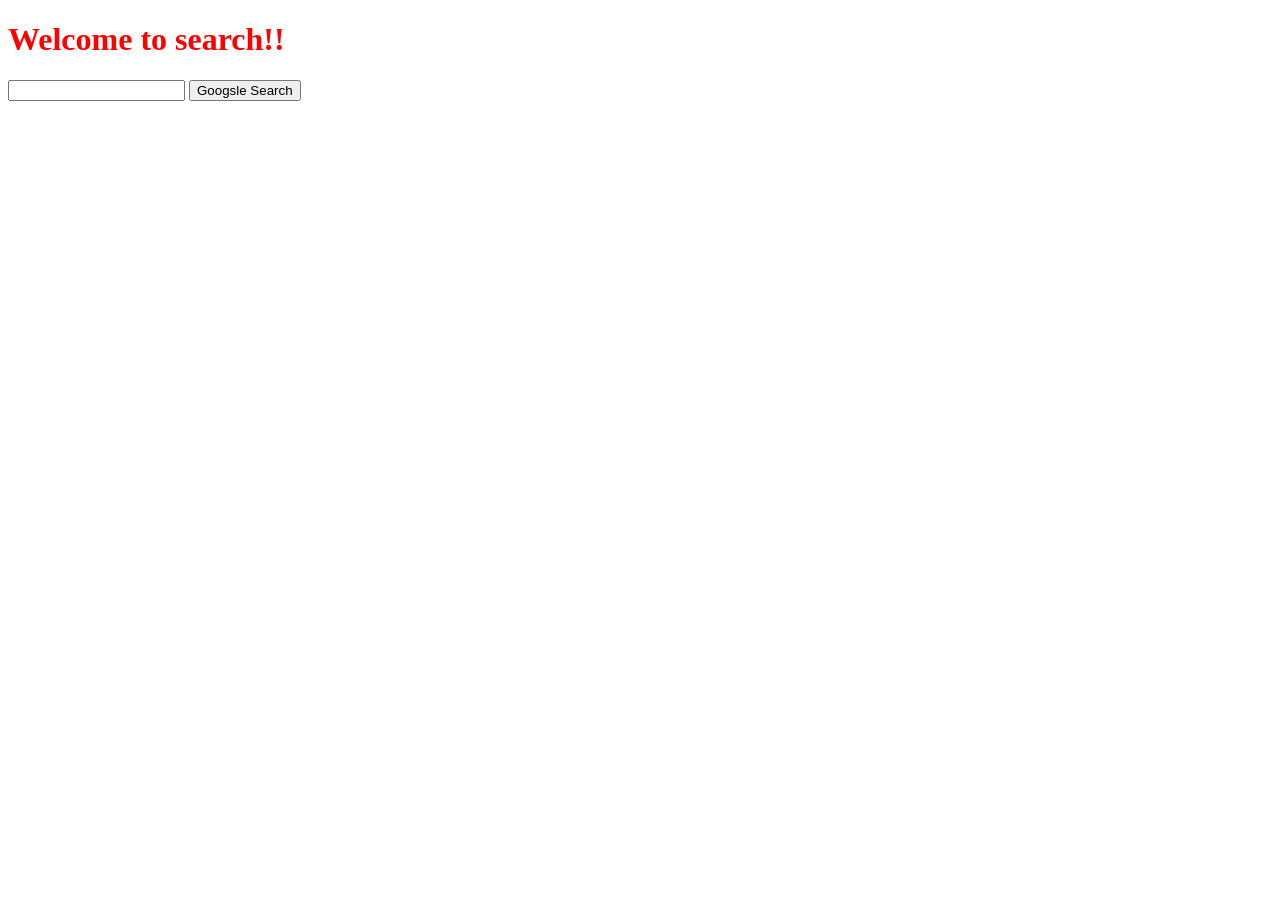
==== images.html @ c704db35 "Finished index.html" ====
<!DOCTYPE html>
<html>
    <head>
        <title>Image Searching!</title>
    </head>
    <body>
        <h1 style="color: red;">Welcome to search!!</h1>
        <form action="https://www.google.com/search">
            <input type="text" name="q">
            <input type="submit" value="Googsle Search">
        </form>
    </body>
</html>
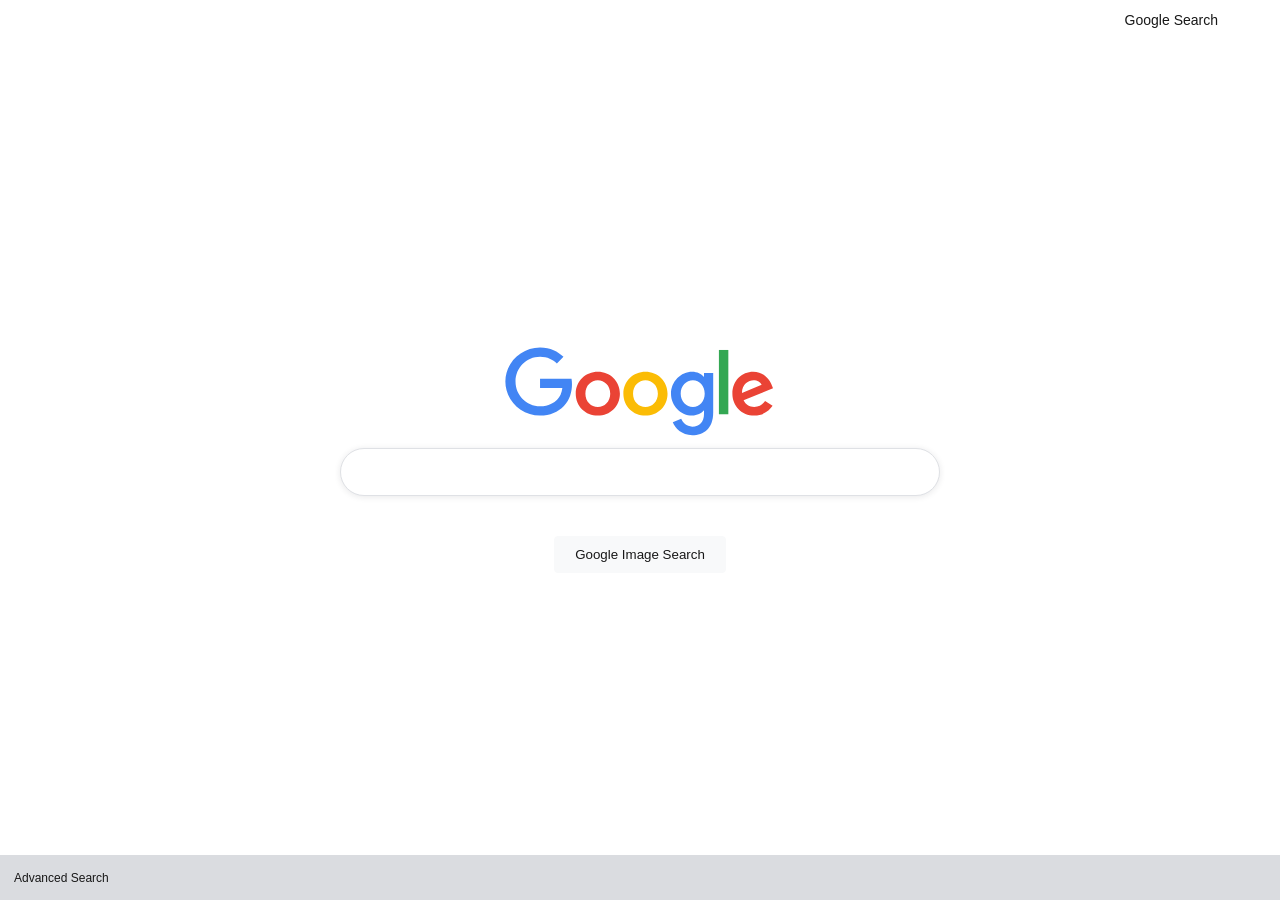
==== commit 8cc41fbd: "Submit search project" ====
--- a/images.html
+++ b/images.html
@@ -1,13 +1,33 @@
 <!DOCTYPE html>
 <html>
-    <head>
-        <title>Image Searching!</title>
-    </head>
-    <body>
-        <h1 style="color: red;">Welcome to search!!</h1>
+
+<head>
+    <title>Google Images</title>
+    <meta name="viewport" content="width=device-width, initial-scale=1.0">
+    <link rel="stylesheet" href="styles.css">
+</head>
+
+<body>
+    <div class="top">
+        <a href="index.html">Google Search</a>
+    </div>
+    <div class="mid">
+        <img src="google.svg" alt="Google Logo">
+
         <form action="https://www.google.com/search">
-            <input type="text" name="q">
-            <input type="submit" value="Googsle Search">
+            <div>
+                <input type="text" name="q">
+                <input type="hidden" name="tbm" value="isch">
+            </div>
+
+            <div>
+                <input type="submit" value="Google Image Search">
+            </div>
         </form>
-    </body>
+    </div>
+    <div class="bottom">
+        <a href="advanced.html">Advanced Search</a>
+    </div>
+</body>
+
 </html>
--- a/styles.css
+++ b/styles.css
@@ -0,0 +1,170 @@
+body {
+    margin: 0;
+    font-family: Arial, sans-serif;
+}
+
+.top {
+    height: 40px;
+    background-color: rgb(255, 255, 255);
+    width: 100%;
+    display: flex;
+    align-items: center;
+    justify-content: flex-end;
+    gap: 10px;
+    padding: 0 50px;
+    box-sizing: border-box;
+}
+
+.top a {
+    color: rgb(24, 24, 24);
+    padding: 6px 12px;
+    text-decoration: none;
+    font-size: 14px;
+}
+
+.mid {
+    min-height: calc(100vh - 40px);
+    display: flex;
+    justify-content: center;
+    align-items: center;
+    flex-direction: column;
+}
+
+img {
+    width: 45vw;
+    max-width: 270px;
+    margin-bottom: 10px;
+}
+
+form {
+    text-align: center;
+}
+
+input[type="text"] {
+    width: 95vw;
+    max-width: 600px;
+    padding: 14px 20px;
+    margin-bottom: 20px;
+    color: black;
+    border: 1px solid #dfe1e5;
+    border-radius: 24px;
+    outline: none;
+    font-size: 16px;
+    box-sizing: border-box;
+    box-shadow: 0 1px 6px rgba(32, 33, 36, 0.10);
+
+}
+
+input[type="text"]:hover {
+    box-shadow: 0 1px 6px rgba(32, 33, 36, 0.38);
+}
+
+input[type="submit"] {
+    margin: 20px;
+    color: rgb(24, 24, 24);
+    padding: 10px 20px;
+    border: 1px solid #f8f9fa;
+    border-radius: 4px;
+    background-color: #f8f9fa;
+    cursor: pointer;
+}
+
+input[type="submit"]:hover {
+    border: 1px solid #dadce0;
+    box-shadow: 0 1px 1px rgba(0, 0, 0, 0.1);
+}
+
+.bottom {
+    background-color: #dadce0;
+    width: 100%;
+    height: 45px;
+    display: flex;
+    align-items: center;
+    justify-content: flex-start;
+    position: fixed;
+    bottom: 0;
+}
+
+.bottom a {
+    margin: 4px 14px;
+    color: rgb(24, 24, 24);
+    text-decoration: none;
+    font-size: 12px;
+}
+
+.bottom a:active {
+    background-color: darkslategrey;
+}
+
+@media (max-width: 600px) {
+    .top {
+        justify-content: flex-start;
+    }
+
+    .mid {
+        justify-content: flex-start;
+        padding-top: 30px;
+    }
+
+    img {
+        width: 80%;
+        max-width: 200px;
+    }
+
+    input[type="text"] {
+        width: 80vw;
+        font-size: 14px;
+        padding: 12px 16px;
+    }
+
+    input[type="submit"] {
+        display: block;
+        margin: 10px auto;
+        width: 80vw;
+        max-width: 180px;
+    }
+}
+
+.advanced {
+    margin: 40px;
+    font-family: Arial, sans-serif;
+}
+
+.advanced-row {
+    display: flex;
+    align-items: center;
+    text-align: left;
+    margin-bottom: 15px;
+}
+
+.advanced-row label {
+    width: 120px;
+    font-size: 14px;
+}
+
+.advanced-row input {
+    width: 95vw;
+    max-width: 350px;
+    padding: 15px 10px;
+    margin-bottom: 12px;
+    margin-left: 10px;
+    border: 1px solid black;
+    border-radius: 5px;
+    font-size: 16px;
+    box-shadow: none;
+}
+
+.advanced-row input[type="text"]:hover {
+    box-shadow: none;
+}
+
+.advanced-button input[type="submit"] {
+    background-color: #4d90fe;
+    color: white;
+    border: 1px solid #3079ed;
+    font-weight: bold;
+}
+
+.top a.active {
+    border-bottom: 2px solid rgb(24, 24, 24);
+}
